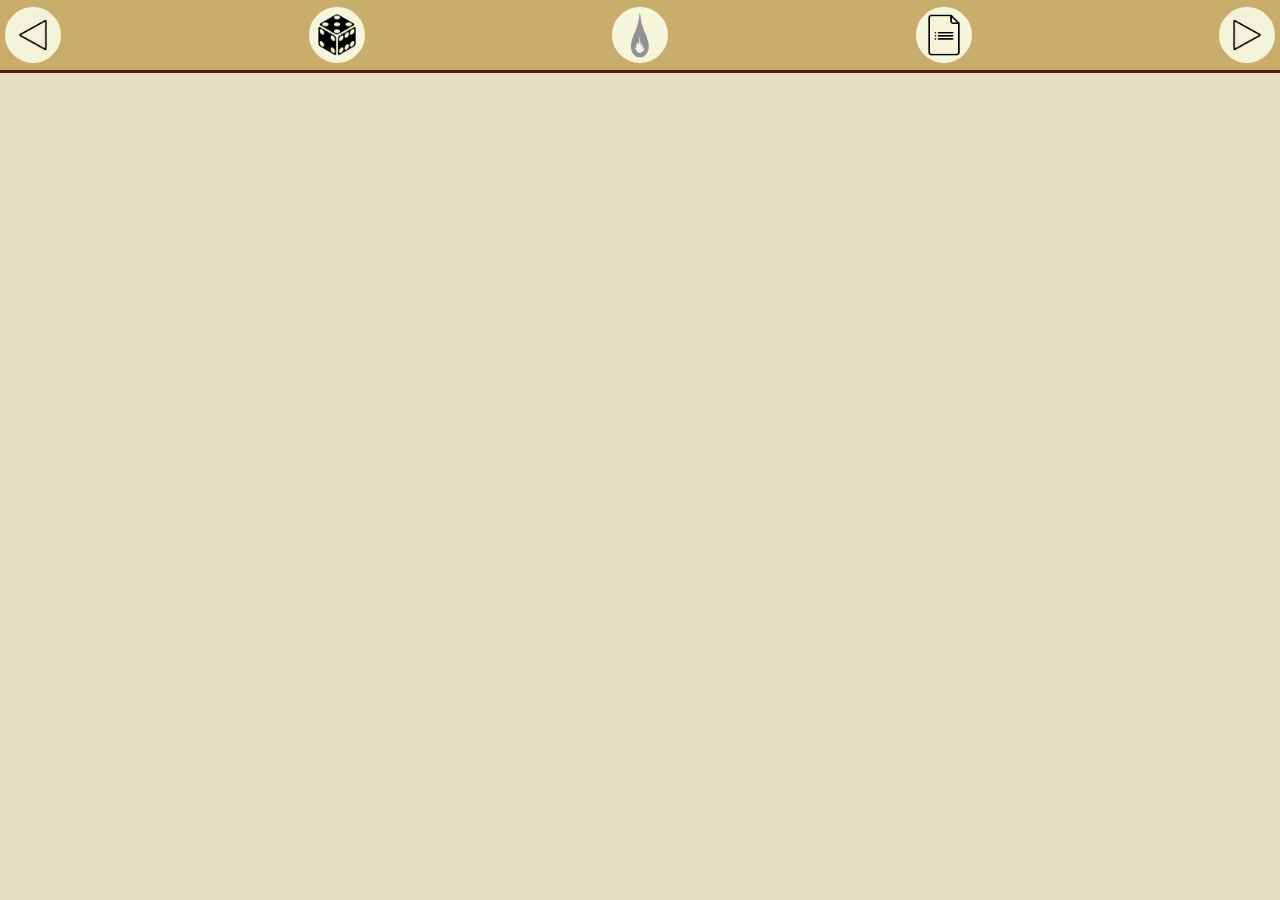
==== www/index.html @ f60eb447 "Add files via upload" ====
<!DOCTYPE html>
<!--
    Licensed to the Apache Software Foundation (ASF) under one
    or more contributor license agreements.  See the NOTICE file
    distributed with this work for additional information
    regarding copyright ownership.  The ASF licenses this file
    to you under the Apache License, Version 2.0 (the
    "License"); you may not use this file except in compliance
    with the License.  You may obtain a copy of the License at

    http://www.apache.org/licenses/LICENSE-2.0

    Unless required by applicable law or agreed to in writing,
    software distributed under the License is distributed on an
    "AS IS" BASIS, WITHOUT WARRANTIES OR CONDITIONS OF ANY
     KIND, either express or implied.  See the License for the
    specific language governing permissions and limitations
    under the License.
-->
<html>
    <head>
        <!--
        Customize this policy to fit your own app's needs. For more guidance, see:
            https://github.com/apache/cordova-plugin-whitelist/blob/master/README.md#content-security-policy
        Some notes:
            * gap: is required only on iOS (when using UIWebView) and is needed for JS->native communication
            * https://ssl.gstatic.com is required only on Android and is needed for TalkBack to function properly
            * Disables use of inline scripts in order to mitigate risk of XSS vulnerabilities. To change this:
                * Enable inline JS: add 'unsafe-inline' to default-src
        
        <meta http-equiv="Content-Security-Policy" content="default-src 'self' data: gap: https://ssl.gstatic.com 'unsafe-eval'; style-src 'self' 'unsafe-inline'; media-src *; img-src 'self' data: content:;">
        <meta name="format-detection" content="telephone=no">
        <meta name="msapplication-tap-highlight" content="no">

      -->
        <meta name="viewport" content="user-scalable=no, initial-scale=1, maximum-scale=1, minimum-scale=1, width=device-width">
        <link rel="stylesheet" type="text/css" href="css/index.css">
        <script type="text/javascript" src="cordova.js"></script>
        <script type="text/javascript" src="js/index.js"></script>

        <script src="js/menuChange.js"></script>

        <link rel="stylesheet" href="css/buttons.css">
        <link rel="stylesheet" href="css/menu.css">
        <link rel="stylesheet" href="css/style.css">
        <link rel="stylesheet" href="css/consumableStyle.css">
        <title>Hello World</title>
    </head>
    <body onload = "selectMenuOnStart()">
      <nav id="navigation">
        <a><img id="flipThis" class="navButtons" src="img/arrowright.png" onclick ="changeMenu()"></a>
        <a href="dice.html" class="row1"><img class="navButtons" src="img/dice.png"></a>
        <a href="wildmagic.html" class="row1"><img class="navButtons" src="img/wildm.png"></a>
        <a href="spellslots.html" class="row1"><img class="navButtons" src="img/spellslots.png"></a>
        <a href="consumables.html" class="row2"><img class="navButtons" src="img/cons.png"></a>
        <a href="index.html" class="row2"><img class="navButtons" src="img/nocross.png"></a>
        <a href="index.html" class="row2"><img class="navButtons" src="img/nocross.png"></a>
        <a><img class="navButtons" src="img/arrowright.png" onclick ="changeMenu()"></a>
      </nav>
    </body>
</html>
---- www/css/buttons.css ----
button{
  font-size: 20px;
  background-color: #c9ad6a;
  min-width:30px;
  min-height: 30px;
  border: none;
  color: white;
}



button:active{
    background-color: #58180d;
}

button:focus{
  outline:0;
}
---- www/css/menu.css ----
#navigation {
  background-color:  #c9ad6a;
  height: 70px;
  display: flex;
  justify-content: space-between;
  align-items: center;
  position: fixed;
  top:0;
  right: 0;
  width:100%;
  border-bottom: 3px solid #58180d;
}

#flipThis {
  -webkit-transform: scaleX(-1);
  transform: scaleX(-1);
}

#navigation a {
  width: 50px;
  border: 3px #F5F5DC	 solid;
  height: 50px;
  margin: 5px;
  background-color: #F5F5DC	;
  border-radius: 30px;
}


.navButtons {
  height: 50px;

  display:block;
  margin-left: auto;
  margin-right: auto;
}


#content{
  margin-top: 75px;
}

.row2,.row1 {
  display:none;
}
---- www/css/style.css ----
td img {
  height: 50px;
  background-color: green;

}

#hc, #wl, #sc {
  display: none;
}

#content{
  margin-right: 0;
  margin-left: 0;
  width:100%;
  text-align: center;
  color: #58180d;
  font-size: 18px;
}

html, body {
    margin:0;
    padding:0;
}

body{
  background-color: #e5dec1;

}

input, select{
  font-size:20px;
}

input {
  height: 27px;
  border: 1px solid #c9ad6a;
  width: 35px;
}

select{
  width:95%;
}

.header {
  display: inline-block;
  text-decoration: underline;
  text-decoration-color: #c9ad6a;
  font-size: 26px;
  color: #58180d;
  margin-bottom: 0.5rem;
}
---- www/css/consumableStyle.css ----
#content > button {
  margin-top: 0.5rem;
  margin-bottom: 0.5rem;
}

div img {
  height: 20px;
  border: 1px black solid;
  background-color: red;
  margin: 0;
  position: absolute;
  top: 50%;
  -ms-transform: translateY(-50%);
  transform: translateY(-50%);
}

div {
  text-align: left;
  width:95%;
  border: 5px #c9ad6a double;
  background-color: #F5F5DC;
  margin: auto;
  margin-top: 0.5rem;
  position: relative;
}

div span {
  display: inline-block;
  min-width: 50%;
  /*border: 5px blue double;*/
  text-align: left;
  margin-top: 8px;
  margin-bottom: 8px;
  margin: 8px 12px;
  color: #58180d;
}

div input {
  width: 50px;
  text-align: center;
}


input + button {
  
}
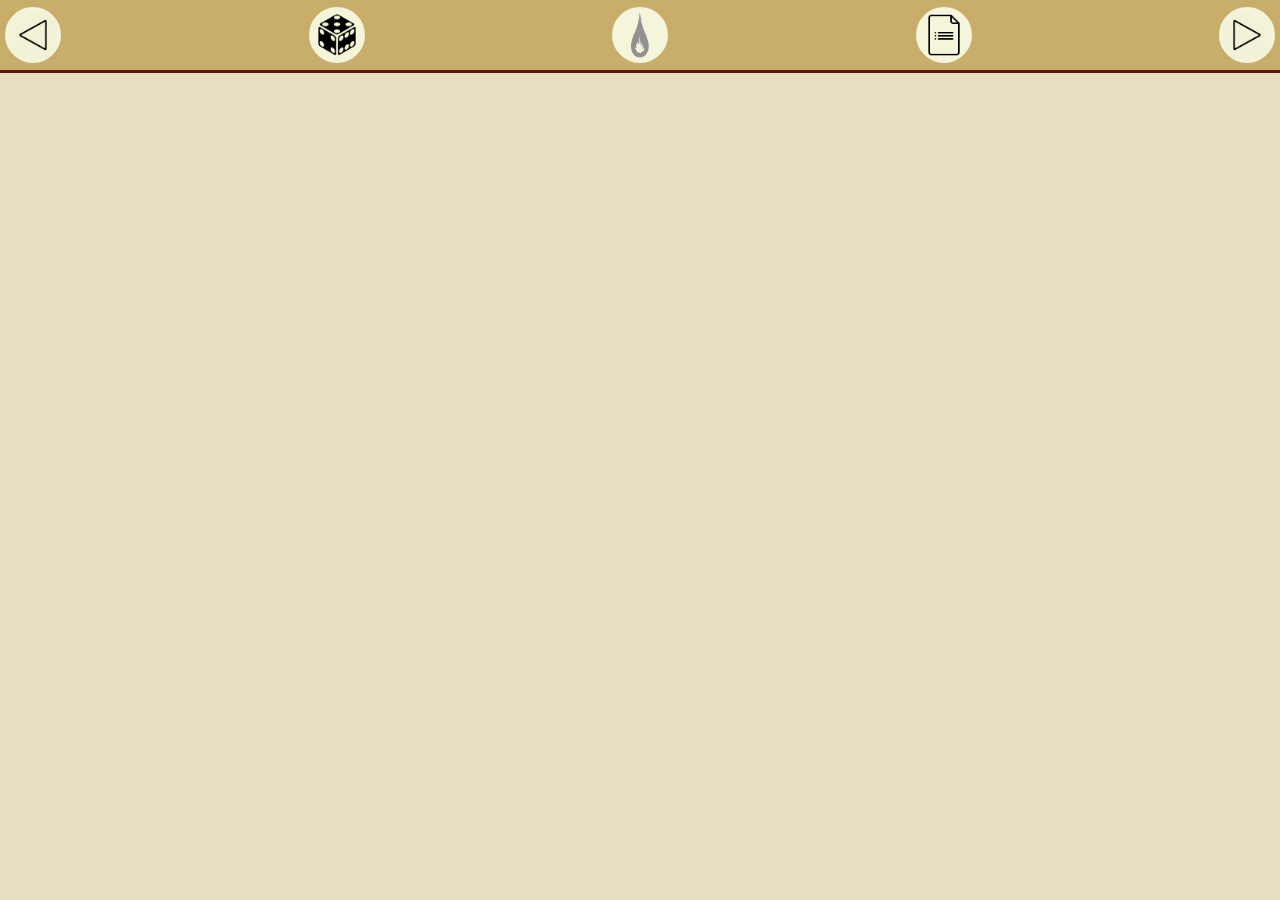
==== commit 5647c3e4: "Add files via upload" ====
--- a/www/index.html
+++ b/www/index.html
@@ -27,7 +27,7 @@
             * https://ssl.gstatic.com is required only on Android and is needed for TalkBack to function properly
             * Disables use of inline scripts in order to mitigate risk of XSS vulnerabilities. To change this:
                 * Enable inline JS: add 'unsafe-inline' to default-src
-        
+
         <meta http-equiv="Content-Security-Policy" content="default-src 'self' data: gap: https://ssl.gstatic.com 'unsafe-eval'; style-src 'self' 'unsafe-inline'; media-src *; img-src 'self' data: content:;">
         <meta name="format-detection" content="telephone=no">
         <meta name="msapplication-tap-highlight" content="no">
@@ -53,9 +53,12 @@
         <a href="wildmagic.html" class="row1"><img class="navButtons" src="img/wildm.png"></a>
         <a href="spellslots.html" class="row1"><img class="navButtons" src="img/spellslots.png"></a>
         <a href="consumables.html" class="row2"><img class="navButtons" src="img/cons.png"></a>
-        <a href="index.html" class="row2"><img class="navButtons" src="img/nocross.png"></a>
+        <a href="upkeep.html" class="row2"><img class="navButtons" src="img/flesh.png"></a>
         <a href="index.html" class="row2"><img class="navButtons" src="img/nocross.png"></a>
         <a><img class="navButtons" src="img/arrowright.png" onclick ="changeMenu()"></a>
       </nav>
+      <section id="content">
+
+      </section>
     </body>
 </html>
--- a/www/css/consumableStyle.css
+++ b/www/css/consumableStyle.css
@@ -40,7 +40,7 @@
   text-align: center;
 }
 
-
+/*
 input + button {
   
 }
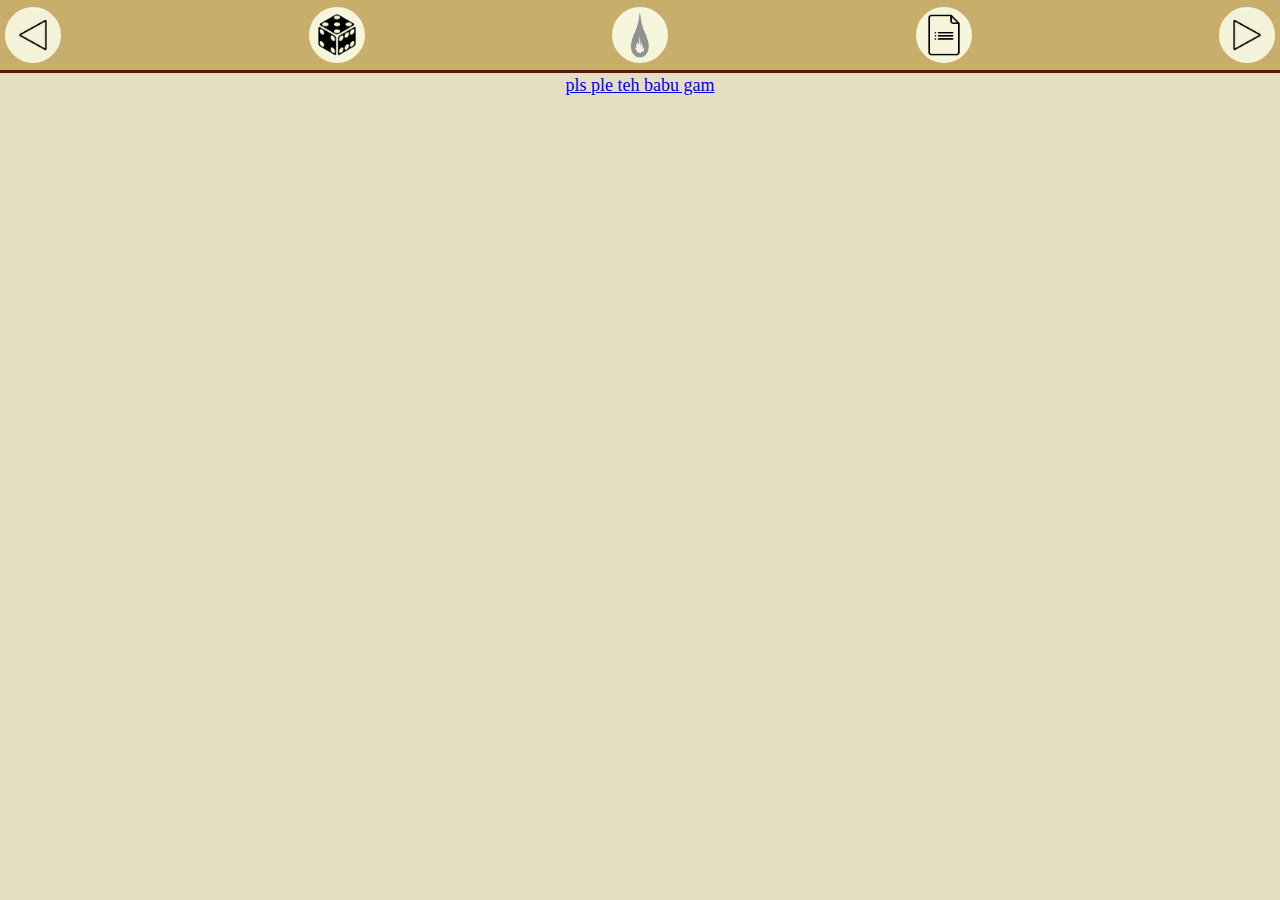
==== commit 29a5504d: "Add files via upload" ====
--- a/www/index.html
+++ b/www/index.html
@@ -1,22 +1,5 @@
 <!DOCTYPE html>
-<!--
-    Licensed to the Apache Software Foundation (ASF) under one
-    or more contributor license agreements.  See the NOTICE file
-    distributed with this work for additional information
-    regarding copyright ownership.  The ASF licenses this file
-    to you under the Apache License, Version 2.0 (the
-    "License"); you may not use this file except in compliance
-    with the License.  You may obtain a copy of the License at
 
-    http://www.apache.org/licenses/LICENSE-2.0
-
-    Unless required by applicable law or agreed to in writing,
-    software distributed under the License is distributed on an
-    "AS IS" BASIS, WITHOUT WARRANTIES OR CONDITIONS OF ANY
-     KIND, either express or implied.  See the License for the
-    specific language governing permissions and limitations
-    under the License.
--->
 <html>
     <head>
         <!--
@@ -33,12 +16,14 @@
         <meta name="msapplication-tap-highlight" content="no">
 
       -->
+        <meta charset="utf-8">
         <meta name="viewport" content="user-scalable=no, initial-scale=1, maximum-scale=1, minimum-scale=1, width=device-width">
         <link rel="stylesheet" type="text/css" href="css/index.css">
-        <script type="text/javascript" src="cordova.js"></script>
-        <script type="text/javascript" src="js/index.js"></script>
 
         <script src="js/menuChange.js"></script>
+        <script src="js/menuCreate.js"></script>
+        <script src="js/createHTMLscript.js"></script>
+
 
         <link rel="stylesheet" href="css/buttons.css">
         <link rel="stylesheet" href="css/menu.css">
@@ -46,8 +31,9 @@
         <link rel="stylesheet" href="css/consumableStyle.css">
         <title>Hello World</title>
     </head>
-    <body onload = "selectMenuOnStart()">
+    <body onload = "createMenuOnStart(), selectMenuOnStart()">
       <nav id="navigation">
+        <!--
         <a><img id="flipThis" class="navButtons" src="img/arrowright.png" onclick ="changeMenu()"></a>
         <a href="dice.html" class="row1"><img class="navButtons" src="img/dice.png"></a>
         <a href="wildmagic.html" class="row1"><img class="navButtons" src="img/wildm.png"></a>
@@ -56,9 +42,10 @@
         <a href="upkeep.html" class="row2"><img class="navButtons" src="img/flesh.png"></a>
         <a href="index.html" class="row2"><img class="navButtons" src="img/nocross.png"></a>
         <a><img class="navButtons" src="img/arrowright.png" onclick ="changeMenu()"></a>
+        -->
       </nav>
       <section id="content">
-
+        <a href="babugame.html">pls ple teh babu gam</a>
       </section>
     </body>
 </html>
--- a/www/css/menu.css
+++ b/www/css/menu.css
@@ -9,6 +9,7 @@
   right: 0;
   width:100%;
   border-bottom: 3px solid #58180d;
+  z-index: 1;
 }
 
 #flipThis {
@@ -35,7 +36,7 @@
 }
 
 
-#content{
+#content, #content2{
   margin-top: 75px;
 }
 
--- a/www/css/style.css
+++ b/www/css/style.css
@@ -10,7 +10,7 @@
   display: none;
 }
 
-#content{
+#content, #content2{
   margin-right: 0;
   margin-left: 0;
   width:100%;
@@ -34,6 +34,7 @@
 }
 
 input {
+  text-align:center;
   height: 27px;
   border: 1px solid #c9ad6a;
   width: 35px;
--- a/www/css/consumableStyle.css
+++ b/www/css/consumableStyle.css
@@ -1,6 +1,10 @@
-#content > button {
+#content > button, #content2 > button {
   margin-top: 0.5rem;
   margin-bottom: 0.5rem;
+}
+
+#content2 {
+  display: none;
 }
 
 div img {
@@ -27,6 +31,7 @@
 div span {
   display: inline-block;
   min-width: 50%;
+  max-width: 50%;
   /*border: 5px blue double;*/
   text-align: left;
   margin-top: 8px;
@@ -40,7 +45,35 @@
   text-align: center;
 }
 
-/*
-input + button {
+.purse {
+  width: 60px;
+}
+
+.switchInv {
+  min-width: 49.5vw;
+  text-align: center;
+  display: inline-block;
   
+  /*text-decoration: underline;
+  text-decoration-color: #c9ad6a;*/
+  font-size: 26px;
+  color: #58180d;
+  margin-bottom: 0.5rem;
 }
+
+#InvButton1 {
+  border-right: 1vw #c9ad6a double;
+  border-bottom:1vw #c9ad6a double;
+  background-color: #F5F5DC;
+}
+
+#InvButton2, #BohButton1 {
+  border-bottom: 1vw #c9ad6a double;
+  color: #c9ad6a;
+}
+
+#BohButton2 {
+  border-left: 1vw #c9ad6a double;
+  border-bottom: 1vw #c9ad6a double;
+  background-color: #F5F5DC;
+}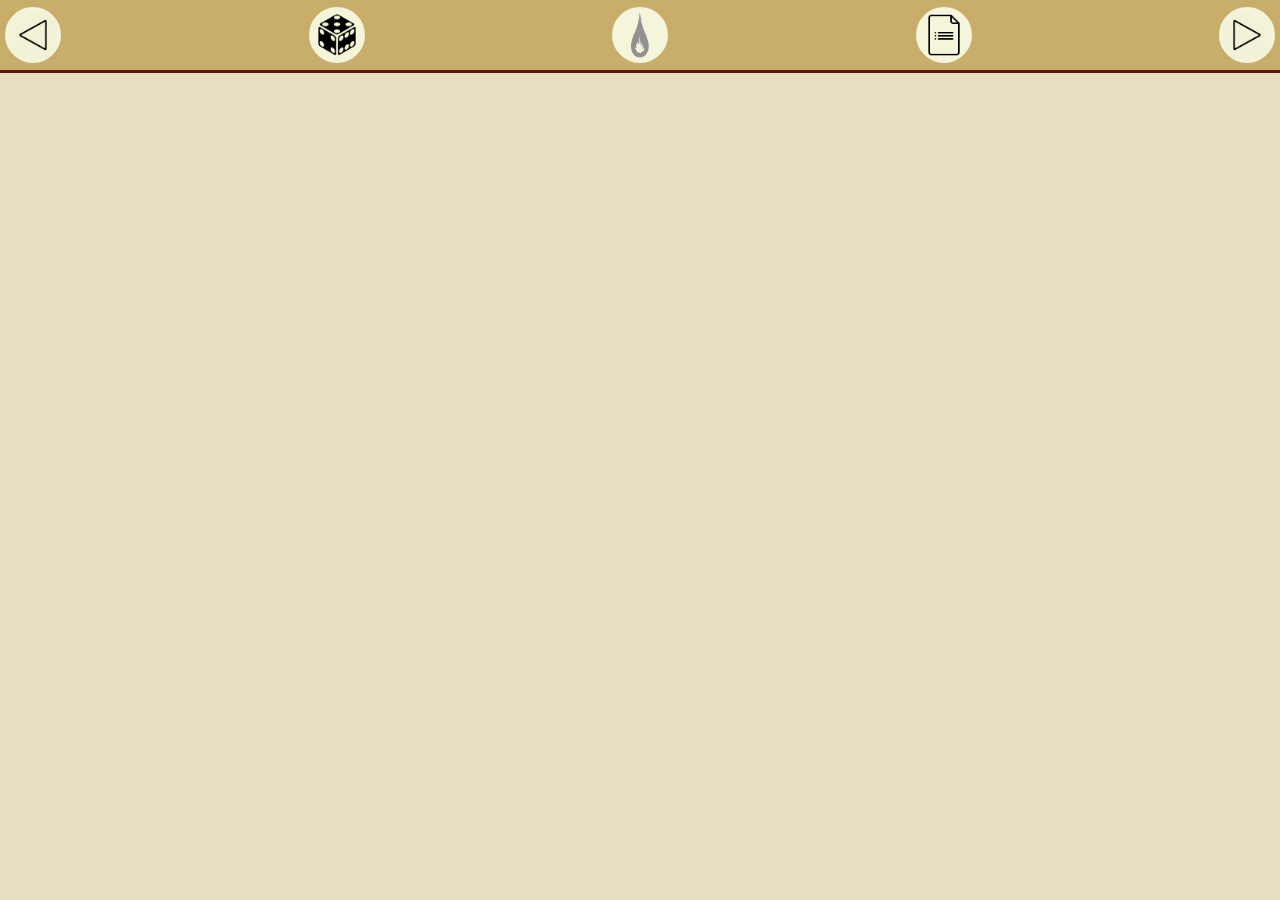
==== commit 2845076f: "neue tasche" ====
--- a/www/index.html
+++ b/www/index.html
@@ -31,21 +31,13 @@
         <link rel="stylesheet" href="css/consumableStyle.css">
         <title>Hello World</title>
     </head>
+    
+    
     <body onload = "createMenuOnStart(), selectMenuOnStart()">
       <nav id="navigation">
-        <!--
-        <a><img id="flipThis" class="navButtons" src="img/arrowright.png" onclick ="changeMenu()"></a>
-        <a href="dice.html" class="row1"><img class="navButtons" src="img/dice.png"></a>
-        <a href="wildmagic.html" class="row1"><img class="navButtons" src="img/wildm.png"></a>
-        <a href="spellslots.html" class="row1"><img class="navButtons" src="img/spellslots.png"></a>
-        <a href="consumables.html" class="row2"><img class="navButtons" src="img/cons.png"></a>
-        <a href="upkeep.html" class="row2"><img class="navButtons" src="img/flesh.png"></a>
-        <a href="index.html" class="row2"><img class="navButtons" src="img/nocross.png"></a>
-        <a><img class="navButtons" src="img/arrowright.png" onclick ="changeMenu()"></a>
-        -->
       </nav>
       <section id="content">
-        <a href="babugame.html">pls ple teh babu gam</a>
+        <!--<a href="babugame.html">pls ple teh babu gam</a>-->
       </section>
     </body>
 </html>
